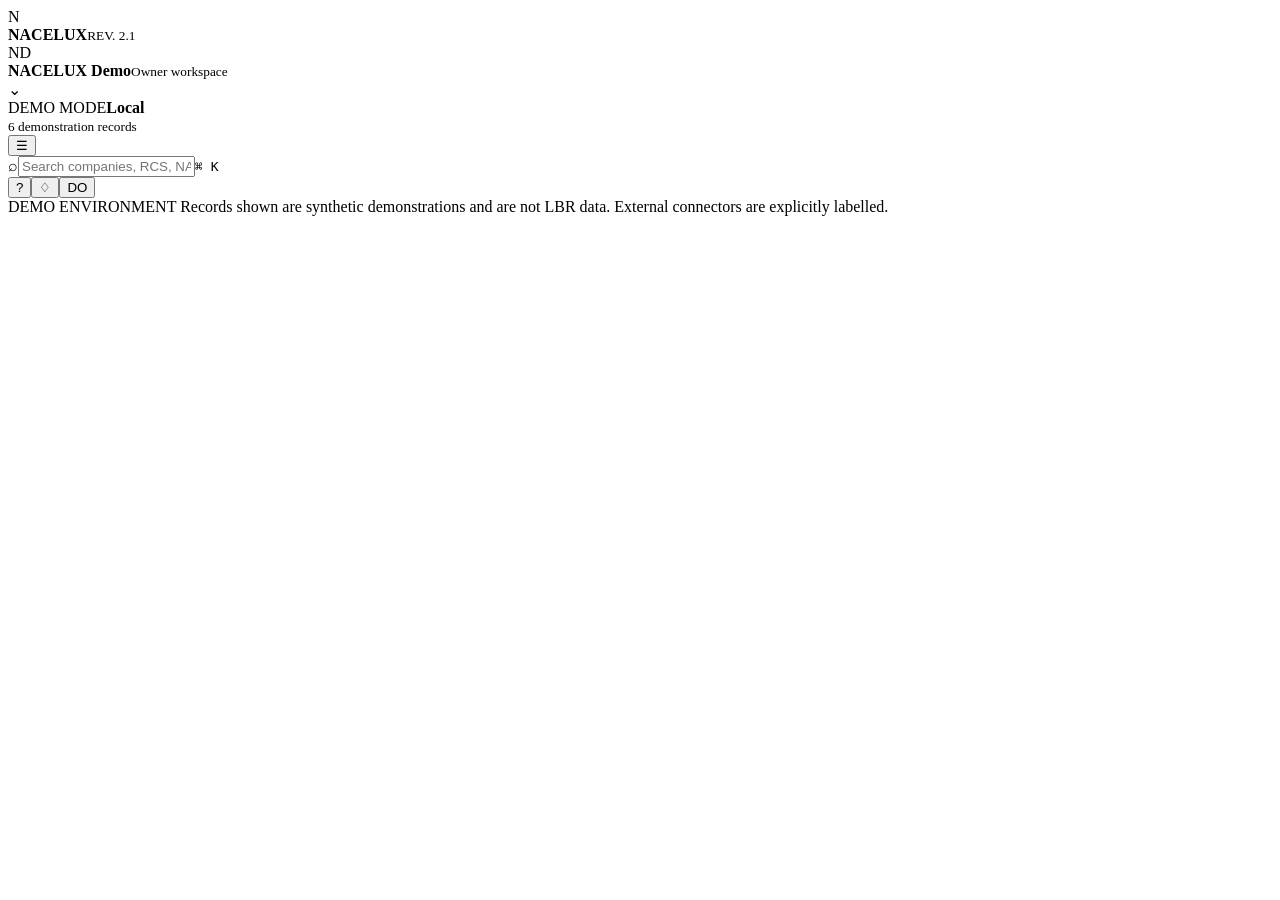
==== frontend/index.html @ f4e1bdce "Add files via upload" ====
<!doctype html><html lang="fr"><head><meta charset="utf-8"><meta name="viewport" content="width=device-width,initial-scale=1"><meta name="theme-color" content="#07111f"><title>NACELUX Rev. 2.1</title><link rel="stylesheet" href="/styles.css"></head><body>
<div id="authScreen" class="auth-screen" hidden></div>
<div class="app-shell" id="appShell">
<aside class="sidebar" id="sidebar"><div class="brand"><div class="brand-mark">N</div><div><strong>NACELUX</strong><small>REV. 2.1</small></div></div><div class="workspace"><span class="workspace-icon">ND</span><div><b>NACELUX Demo</b><small>Owner workspace</small></div><span>⌄</span></div><nav id="nav"></nav><div class="side-foot"><div class="plan-line"><span>DEMO MODE</span><b>Local</b></div><div class="usage"><i style="width:28%"></i></div><small>6 demonstration records</small></div></aside>
<main><header><button class="icon-btn mobile-only" id="menuBtn">☰</button><div class="global-search"><span>⌕</span><input id="globalSearch" placeholder="Search companies, RCS, NACE, niche…"><kbd>⌘ K</kbd></div><div class="header-actions"><button class="icon-btn">?</button><button class="icon-btn notification">♢</button><button class="avatar" id="accountBtn" title="Sign out">DO</button></div></header>
<div class="demo-banner"><span>DEMO ENVIRONMENT</span> Records shown are synthetic demonstrations and are not LBR data. External connectors are explicitly labelled.</div>
<section id="content" class="content"></section>
</main></div><div id="toast" class="toast"></div><div id="drawer" class="drawer"></div><script src="/app.js"></script></body></html>
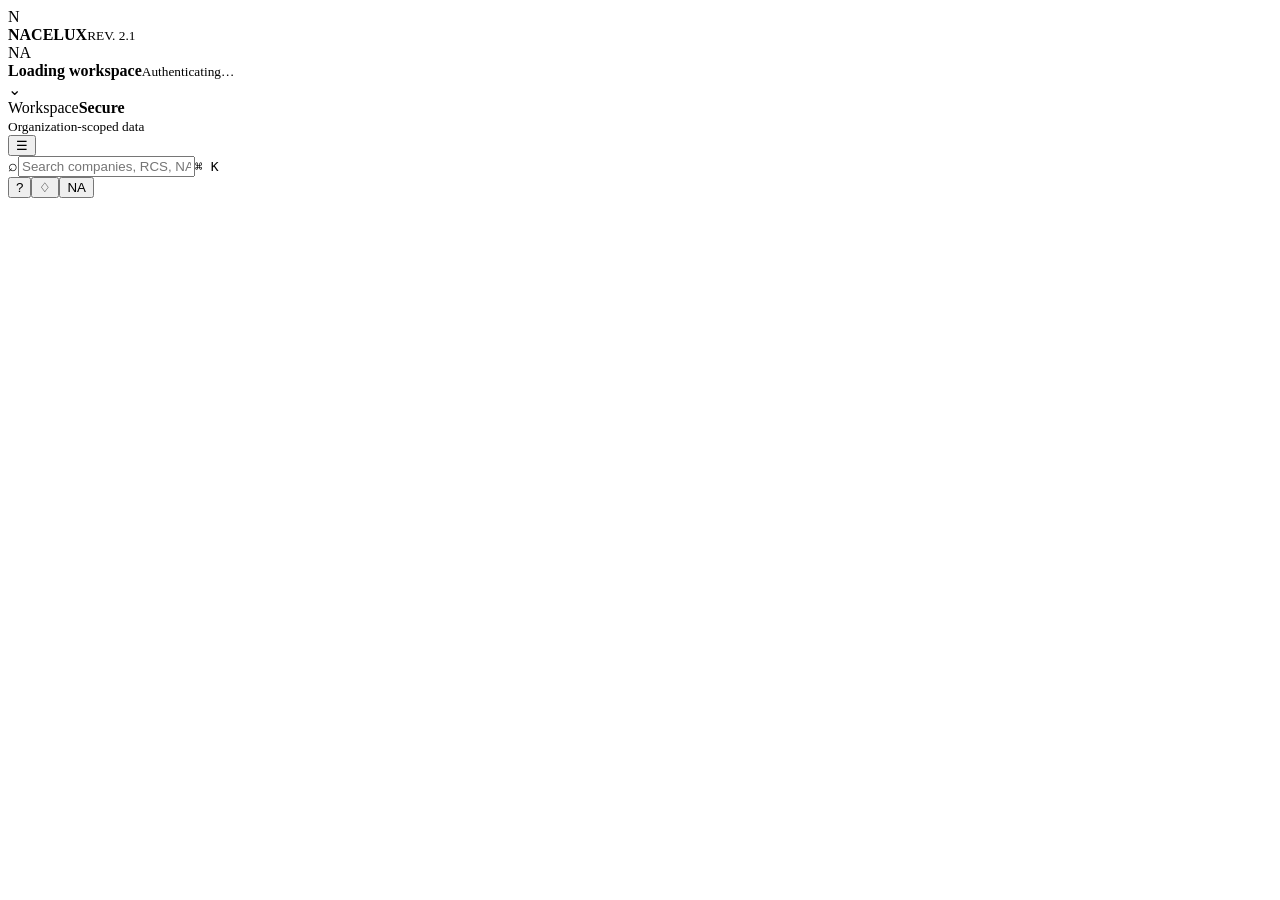
==== commit 68f62c0f: "fix(production): fail closed on postgres auth and tenant isolation Co-authored-by: arena-agent <2970" ====
--- a/frontend/index.html
+++ b/frontend/index.html
@@ -1,8 +1,7 @@
 <!doctype html><html lang="fr"><head><meta charset="utf-8"><meta name="viewport" content="width=device-width,initial-scale=1"><meta name="theme-color" content="#07111f"><title>NACELUX Rev. 2.1</title><link rel="stylesheet" href="/styles.css"></head><body>
 <div id="authScreen" class="auth-screen" hidden></div>
 <div class="app-shell" id="appShell">
-<aside class="sidebar" id="sidebar"><div class="brand"><div class="brand-mark">N</div><div><strong>NACELUX</strong><small>REV. 2.1</small></div></div><div class="workspace"><span class="workspace-icon">ND</span><div><b>NACELUX Demo</b><small>Owner workspace</small></div><span>⌄</span></div><nav id="nav"></nav><div class="side-foot"><div class="plan-line"><span>DEMO MODE</span><b>Local</b></div><div class="usage"><i style="width:28%"></i></div><small>6 demonstration records</small></div></aside>
-<main><header><button class="icon-btn mobile-only" id="menuBtn">☰</button><div class="global-search"><span>⌕</span><input id="globalSearch" placeholder="Search companies, RCS, NACE, niche…"><kbd>⌘ K</kbd></div><div class="header-actions"><button class="icon-btn">?</button><button class="icon-btn notification">♢</button><button class="avatar" id="accountBtn" title="Sign out">DO</button></div></header>
-<div class="demo-banner"><span>DEMO ENVIRONMENT</span> Records shown are synthetic demonstrations and are not LBR data. External connectors are explicitly labelled.</div>
+<aside class="sidebar" id="sidebar"><div class="brand"><div class="brand-mark">N</div><div><strong>NACELUX</strong><small>REV. 2.1</small></div></div><div class="workspace"><span class="workspace-icon" id="workspaceInitials">NA</span><div><b id="workspaceName">Loading workspace</b><small id="workspaceRole">Authenticating…</small></div><span>⌄</span></div><nav id="nav"></nav><div class="side-foot"><div class="plan-line"><span id="environmentLabel">Workspace</span><b id="environmentValue">Secure</b></div><div class="usage"><i style="width:28%"></i></div><small id="usageLabel">Organization-scoped data</small></div></aside>
+<main><header><button class="icon-btn mobile-only" id="menuBtn">☰</button><div class="global-search"><span>⌕</span><input id="globalSearch" placeholder="Search companies, RCS, NACE, niche…"><kbd>⌘ K</kbd></div><div class="header-actions"><button class="icon-btn">?</button><button class="icon-btn notification">♢</button><button class="avatar" id="accountBtn" title="Sign out">NA</button></div></header>
 <section id="content" class="content"></section>
-</main></div><div id="toast" class="toast"></div><div id="drawer" class="drawer"></div><script src="/app.js"></script></body></html>+</main></div><div id="toast" class="toast"></div><div id="drawer" class="drawer"></div><script src="/app.js"></script></body></html>
